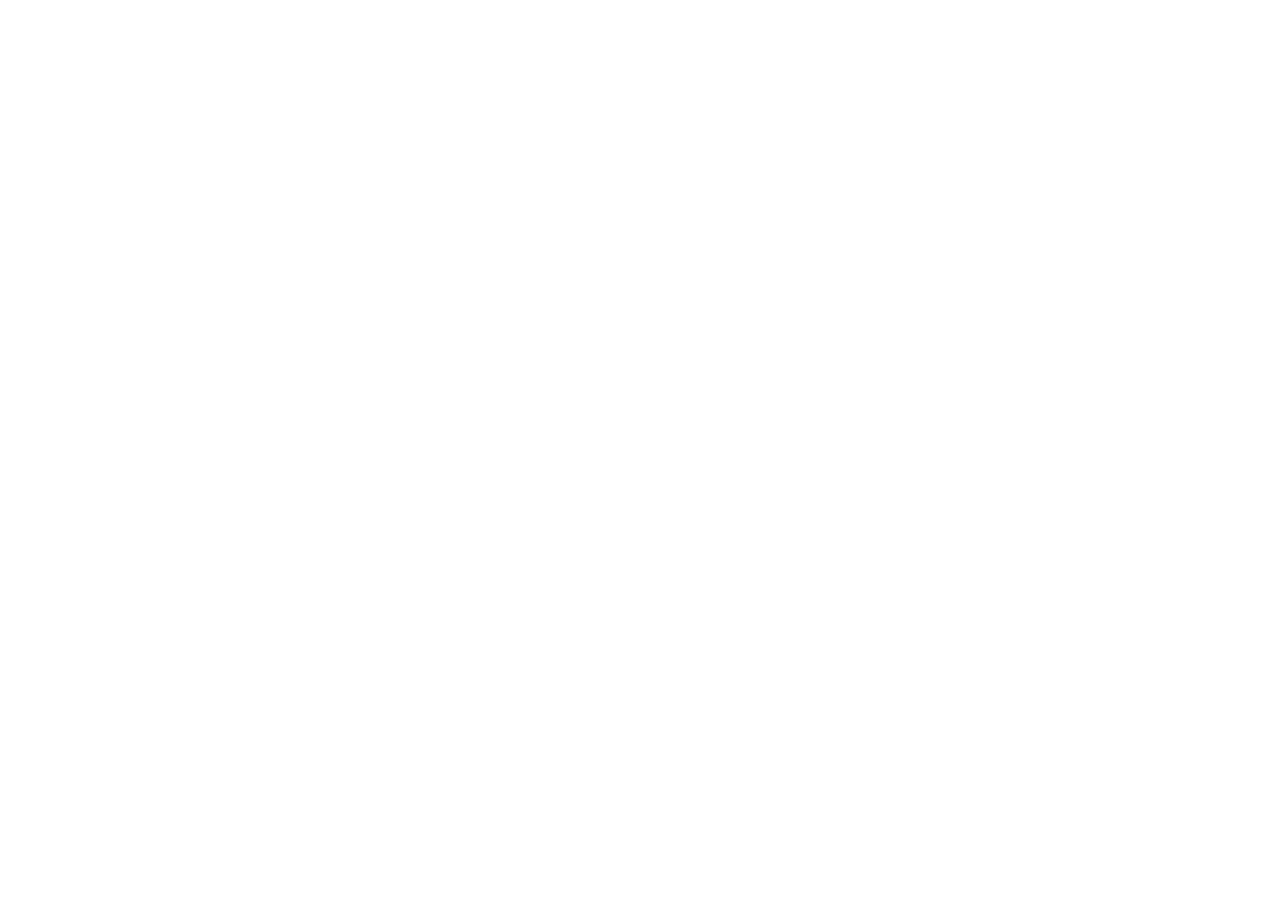
==== index.html @ a883649c "Add files via upload" ====
<!DOCTYPE html>
<html lang="en">
  <head>
    <meta charset="UTF-8" />
    <meta name="viewport" content="width=device-width, initial-scale=1.0" />
    <title>Document</title>
  </head>
  <body></body>
</html>
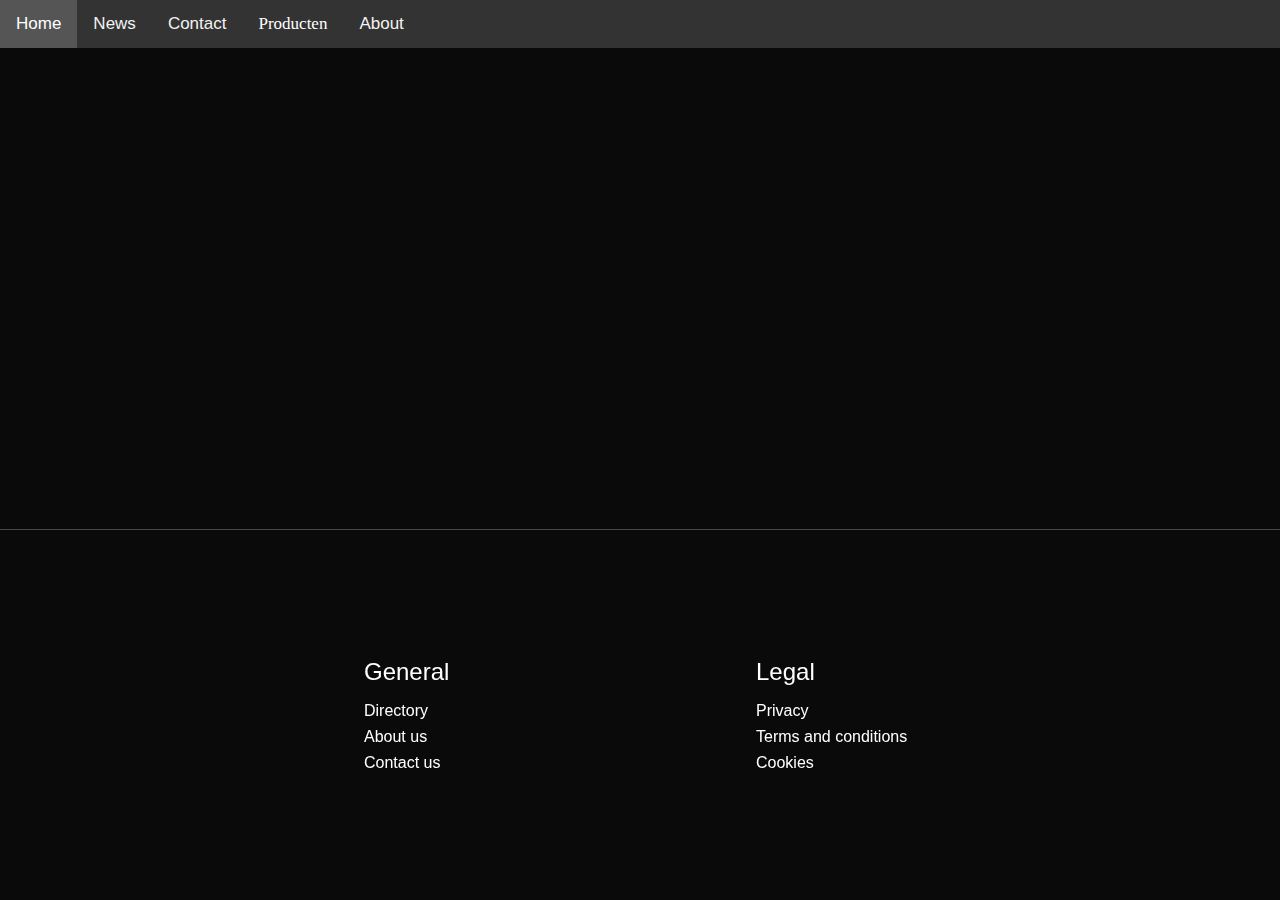
==== commit 5c9283b0: "Add files via upload" ====
--- a/index.html
+++ b/index.html
@@ -4,6 +4,23 @@
     <meta charset="UTF-8" />
     <meta name="viewport" content="width=device-width, initial-scale=1.0" />
     <title>Document</title>
+    <!-- <link rel="stylesheet" href="style/reset.css" /> -->
+    <link rel="stylesheet" href="style/style.css" />
   </head>
-  <body></body>
+  <body>
+    <!-- NAV -->
+    <div w3-include-html="components/topnav.html"></div>
+    <!-- END NAV -->
+    <!-- FOOTER -->
+    <div id="bubble-wrapper"></div>
+
+    <div w3-include-html="components/footer.html"></div>
+
+    <!-- END FOOTER -->
+  </body>
+  <script src="javascript/script.js"></script>
+
+  <script>
+    includeHTML();
+  </script>
 </html>
--- a/style/style.css
+++ b/style/style.css
@@ -0,0 +1,320 @@
+/** Brand colors */
+
+/** Navigation */
+body {
+  padding: none;
+  margin: none;
+}
+
+/* Add a black background color to the top navigation */
+.topnav {
+  background-color: #333;
+  overflow: hidden;
+}
+
+/* Style the links inside the navigation bar */
+.topnav a {
+  float: left;
+  display: block;
+  color: #f2f2f2;
+  text-align: center;
+  padding: 14px 16px;
+  text-decoration: none;
+  font-size: 17px;
+}
+
+/* Add an active class to highlight the current page */
+.active {
+  background-color: #04aa6d;
+  color: white;
+}
+
+/* Hide the link that should open and close the topnav on small screens */
+.topnav .icon {
+  display: none;
+}
+
+/* Dropdown container - needed to position the dropdown content */
+.dropdown {
+  float: left;
+  overflow: hidden;
+}
+
+/* Style the dropdown button to fit inside the topnav */
+.dropdown .dropbtn {
+  font-size: 17px;
+  border: none;
+  outline: none;
+  color: white;
+  padding: 14px 16px;
+  background-color: inherit;
+  font-family: inherit;
+  margin: 0;
+}
+
+/* Style the dropdown content (hidden by default) */
+.dropdown-content {
+  display: none;
+  position: absolute;
+  background-color: #f9f9f9;
+  min-width: 160px;
+  box-shadow: 0px 8px 16px 0px rgba(0, 0, 0, 0.2);
+  z-index: 1;
+}
+
+/* Style the links inside the dropdown */
+.dropdown-content a {
+  float: none;
+  color: black;
+  padding: 12px 16px;
+  text-decoration: none;
+  display: block;
+  text-align: left;
+}
+
+/* Add a dark background on topnav links and the dropdown button on hover */
+.topnav a:hover,
+.dropdown:hover .dropbtn {
+  background-color: #555;
+  color: white;
+}
+
+/* Add a grey background to dropdown links on hover */
+.dropdown-content a:hover {
+  background-color: #ddd;
+  color: black;
+}
+
+/* Show the dropdown menu when the user moves the mouse over the dropdown button */
+.dropdown:hover .dropdown-content {
+  display: block;
+}
+
+/* When the screen is less than 600 pixels wide, hide all links, except for the first one ("Home"). Show the link that contains should open and close the topnav (.icon) */
+@media screen and (max-width: 600px) {
+  .topnav a:not(:first-child),
+  .dropdown .dropbtn {
+    display: none;
+  }
+  .topnav a.icon {
+    float: right;
+    display: block;
+  }
+}
+
+/* The "responsive" class is added to the topnav with JavaScript when the user clicks on the icon. This class makes the topnav look good on small screens (display the links vertically instead of horizontally) */
+@media screen and (max-width: 600px) {
+  .topnav.responsive {
+    position: relative;
+  }
+  .topnav.responsive a.icon {
+    position: absolute;
+    right: 0;
+    top: 0;
+  }
+  .topnav.responsive a {
+    float: none;
+    display: block;
+    text-align: left;
+  }
+  .topnav.responsive .dropdown {
+    float: none;
+  }
+  .topnav.responsive .dropdown-content {
+    position: relative;
+  }
+  .topnav.responsive .dropdown .dropbtn {
+    display: block;
+    width: 100%;
+    text-align: left;
+  }
+}
+
+/*! FOOTER */
+@keyframes wave {
+  from,
+  to {
+    transform: translate(-50%, 0%);
+  }
+
+  50% {
+    transform: translate(-50%, -20%);
+  }
+}
+
+body {
+  background-color: rgb(10, 10, 10);
+  margin: 0px;
+}
+
+#bubble-wrapper {
+  height: 100%;
+  width: 100%;
+
+  position: fixed;
+  bottom: 0px;
+
+  overflow: hidden;
+  pointer-events: none;
+}
+
+.bubble {
+  height: max(300px, 30vw);
+  width: max(300px, 30vw);
+
+  background-color: rgb(33, 150, 243);
+  border-radius: 100%;
+
+  position: absolute;
+  left: 50%;
+  top: 100%;
+
+  animation: wave 2s ease-in-out infinite;
+}
+
+@media (prefers-reduced-motion) {
+  .bubble {
+    animation: none;
+    display: none;
+  }
+}
+
+/* -- Footer styles -- */
+
+h3,
+a {
+  font-family: "Rubik", sans-serif;
+  font-weight: 400;
+  margin: 0px;
+}
+
+#footer {
+  border-top: 1px solid rgba(255, 255, 255, 0.25);
+  bottom: 0px;
+  position: absolute;
+  width: 100%;
+}
+
+#footer-content {
+  padding: 8rem 16rem;
+  display: flex;
+  justify-content: space-around;
+  gap: 1rem;
+}
+
+.footer-section {
+  display: flex;
+  flex-direction: column;
+  gap: 1rem;
+}
+
+.footer-section-title {
+  color: white;
+  font-size: 1.5rem;
+}
+
+.footer-section-links {
+  display: flex;
+  flex-direction: column;
+  gap: 0.5rem;
+  width: 160px;
+}
+
+.footer-section-links > a {
+  color: white;
+  text-decoration: none;
+}
+
+.footer-section-links > a:hover {
+  text-decoration: underline;
+}
+
+@media (max-width: 900px) {
+  #footer-content {
+    flex-direction: column;
+    gap: 2rem;
+    padding: 4rem;
+  }
+
+  .footer-section {
+    display: flex;
+    flex-direction: row;
+    justify-content: space-between;
+  }
+
+  .footer-section-title {
+    flex-shrink: 0;
+    width: 120px;
+  }
+}
+
+@media (max-width: 600px) {
+  #footer {
+    position: relative;
+    margin-top: 90vh;
+  }
+
+  #footer-content {
+    padding: 2rem;
+  }
+
+  .footer-section-title {
+    font-size: 1rem;
+  }
+
+  .footer-section-links > a {
+    font-size: 0.8rem;
+  }
+}
+
+body.menu-toggled > .meta-link > span {
+  color: rgb(30, 30, 30);
+}
+
+#source-link {
+  bottom: 60px;
+}
+
+#source-link > i {
+  color: rgb(94, 106, 210);
+}
+
+#yt-link > i {
+  color: rgb(239, 83, 80);
+}
+
+.meta-link {
+  align-items: center;
+  backdrop-filter: blur(3px);
+  background-color: rgba(255, 255, 255, 0.05);
+  border: 1px solid rgba(255, 255, 255, 0.1);
+  border-radius: 6px;
+  bottom: 10px;
+  box-shadow: 2px 2px 2px rgba(0, 0, 0, 0.1);
+  cursor: pointer;
+  display: inline-flex;
+  gap: 5px;
+  left: 10px;
+  padding: 10px 20px;
+  position: fixed;
+  text-decoration: none;
+  transition: background-color 400ms, border-color 400ms;
+  z-index: 10000;
+}
+
+.meta-link:hover {
+  background-color: rgba(255, 255, 255, 0.1);
+  border: 1px solid rgba(255, 255, 255, 0.2);
+}
+
+.meta-link > i,
+.meta-link > span {
+  height: 20px;
+  line-height: 20px;
+}
+
+.meta-link > span {
+  color: white;
+  font-family: "Rubik", sans-serif;
+  font-weight: 500;
+}
